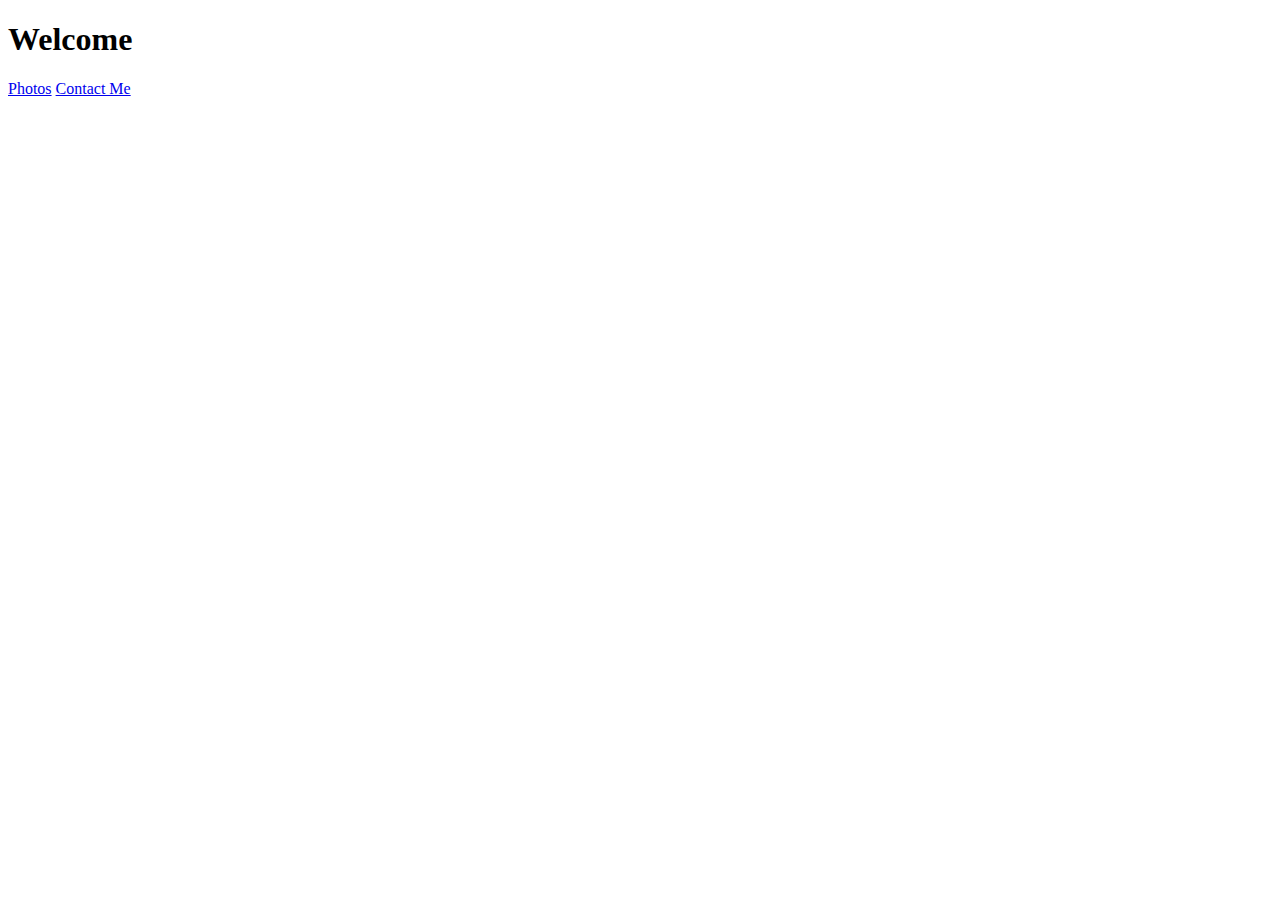
==== index.html @ a76f58fd "Added basic file structure and imported bootstrap" ====
<!DOCTYPE html>
<html lang="en">
  <head>
    <link
      href="https://cdn.jsdelivr.net/npm/bootstrap@5.3.0-alpha1/dist/css/bootstrap.min.css"
      rel="stylesheet"
      integrity="sha384-GLhlTQ8iRABdZLl6O3oVMWSktQOp6b7In1Zl3/Jr59b6EGGoI1aFkw7cmDA6j6gD"
      crossorigin="anonymous"
    />
    <script
      src="https://cdn.jsdelivr.net/npm/bootstrap@5.3.0-alpha1/dist/js/bootstrap.bundle.min.js"
      integrity="sha384-w76AqPfDkMBDXo30jS1Sgez6pr3x5MlQ1ZAGC+nuZB+EYdgRZgiwxhTBTkF7CXvN"
      crossorigin="anonymous"
    ></script>
    <meta charset="UTF-8" />
    <meta name="viewport" content="width=device-width, initial-scale=1.0" />
    <link rel="stylesheet" href="/src/styles.css" />
    <title>Homepage</title>
  </head>
  <body>
    <h1>Welcome</h1>
    <a href="/photo.html">Photos</a>
    <a href="/contact.html">Contact Me</a>
  </body>
</html>
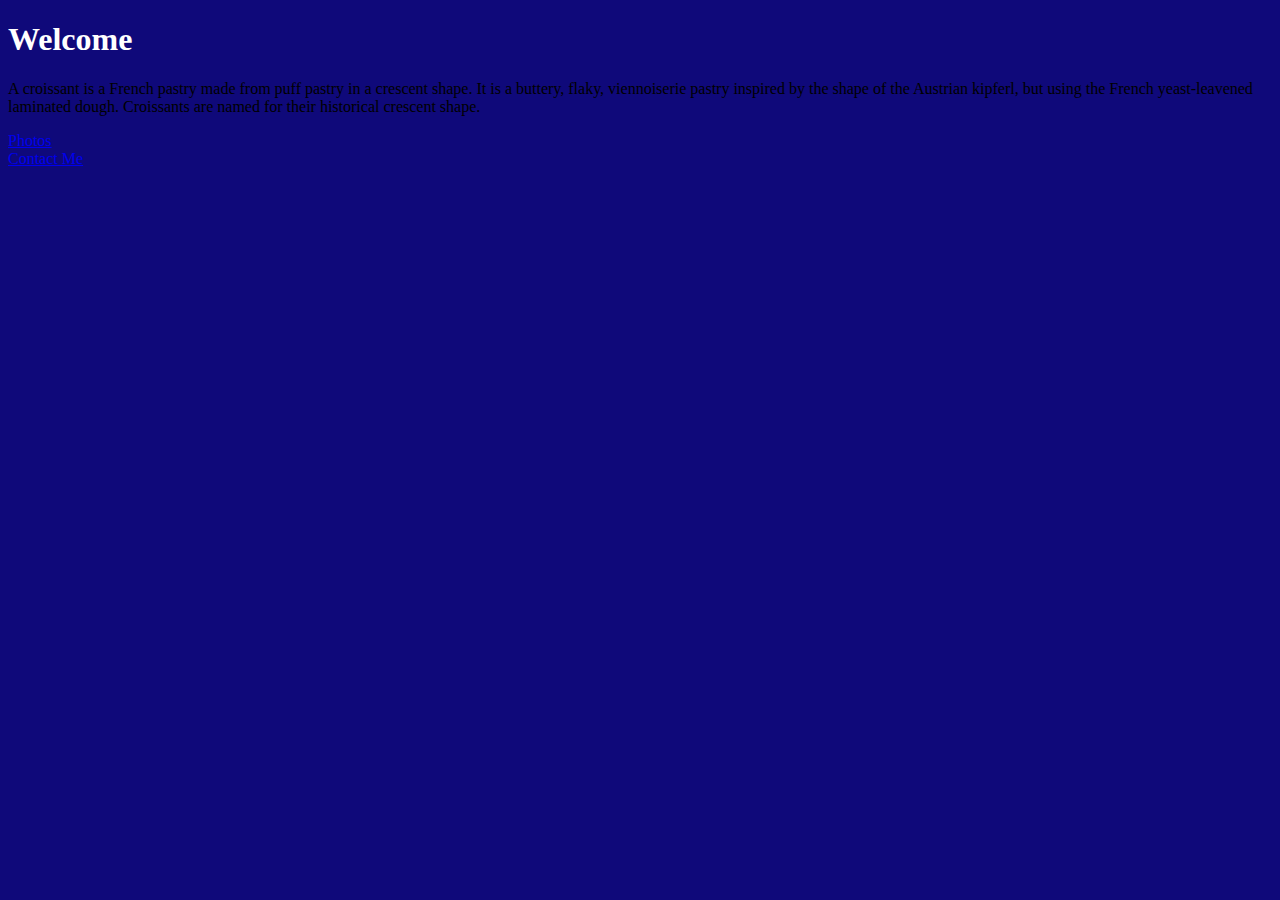
==== commit c8ef2aaa: "added css" ====
--- a/index.html
+++ b/index.html
@@ -18,8 +18,18 @@
     <title>Homepage</title>
   </head>
   <body>
-    <h1>Welcome</h1>
-    <a href="/photo.html">Photos</a>
-    <a href="/contact.html">Contact Me</a>
+    <h1 class="text-center mb-5">Welcome</h1>
+    <p class="text-center text-white mb-5">
+      A croissant is a French pastry made from puff pastry in a crescent shape.
+      It is a buttery, flaky, viennoiserie pastry inspired by the shape of the
+      Austrian kipferl, but using the French yeast-leavened laminated dough.
+      Croissants are named for their historical crescent shape.
+    </p>
+    <div class="text-center">
+      <a href="/photo.html">Photos</a>
+    </div>
+    <div class="text-center">
+      <a href="/contact.html">Contact Me</a>
+    </div>
   </body>
 </html>
--- a/src/styles.css
+++ b/src/styles.css
@@ -0,0 +1,10 @@
+:root {
+  --secondary-color: #325fb9;
+  --primary-color: #0f097a;
+}
+body {
+  background-color: var(--primary-color);
+}
+h1 {
+  color: white;
+}
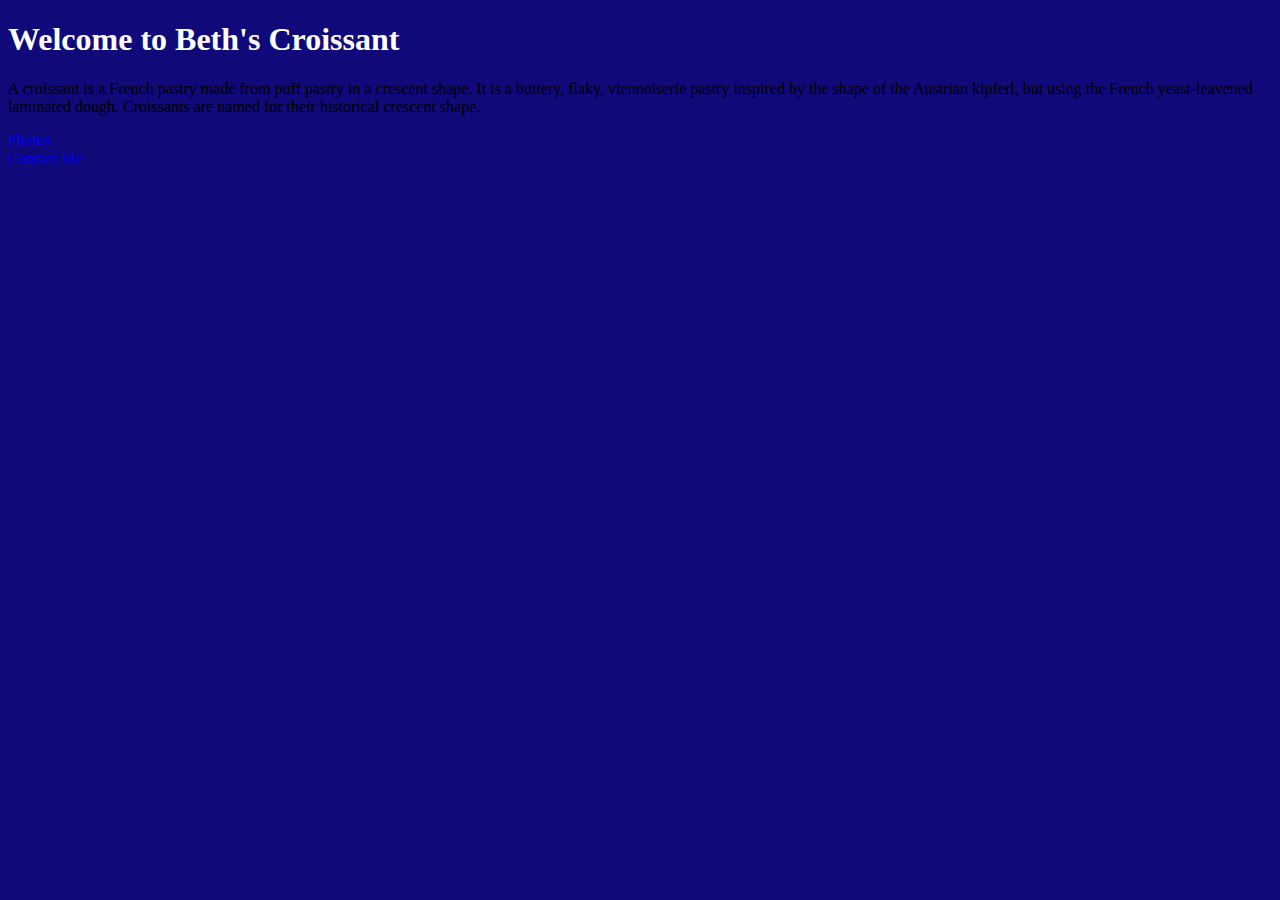
==== commit 8fb4aef7: "SEO update homepage" ====
--- a/index.html
+++ b/index.html
@@ -1,6 +1,10 @@
 <!DOCTYPE html>
 <html lang="en">
   <head>
+    <meta
+      name="Homepage - Beth's Croissant"
+      content="Homepage with information about Beth's Croissant"
+    />
     <link
       href="https://cdn.jsdelivr.net/npm/bootstrap@5.3.0-alpha1/dist/css/bootstrap.min.css"
       rel="stylesheet"
@@ -15,10 +19,10 @@
     <meta charset="UTF-8" />
     <meta name="viewport" content="width=device-width, initial-scale=1.0" />
     <link rel="stylesheet" href="/src/styles.css" />
-    <title>Homepage</title>
+    <title>Homepage - Beth's Croissant</title>
   </head>
   <body>
-    <h1 class="text-center mb-5">Welcome</h1>
+    <h1 class="text-center mb-5">Welcome to Beth's Croissant</h1>
     <p class="text-center text-white mb-5">
       A croissant is a French pastry made from puff pastry in a crescent shape.
       It is a buttery, flaky, viennoiserie pastry inspired by the shape of the
@@ -26,10 +30,12 @@
       Croissants are named for their historical crescent shape.
     </p>
     <div class="text-center">
-      <a href="/photo.html">Photos</a>
+      <a href="/photo.html" title="Beth's Croisant photo gallery">Photos</a>
     </div>
     <div class="text-center">
-      <a href="/contact.html">Contact Me</a>
+      <a href="/contact.html" title="Beth's Croisant contact details"
+        >Contact Me</a
+      >
     </div>
   </body>
 </html>
